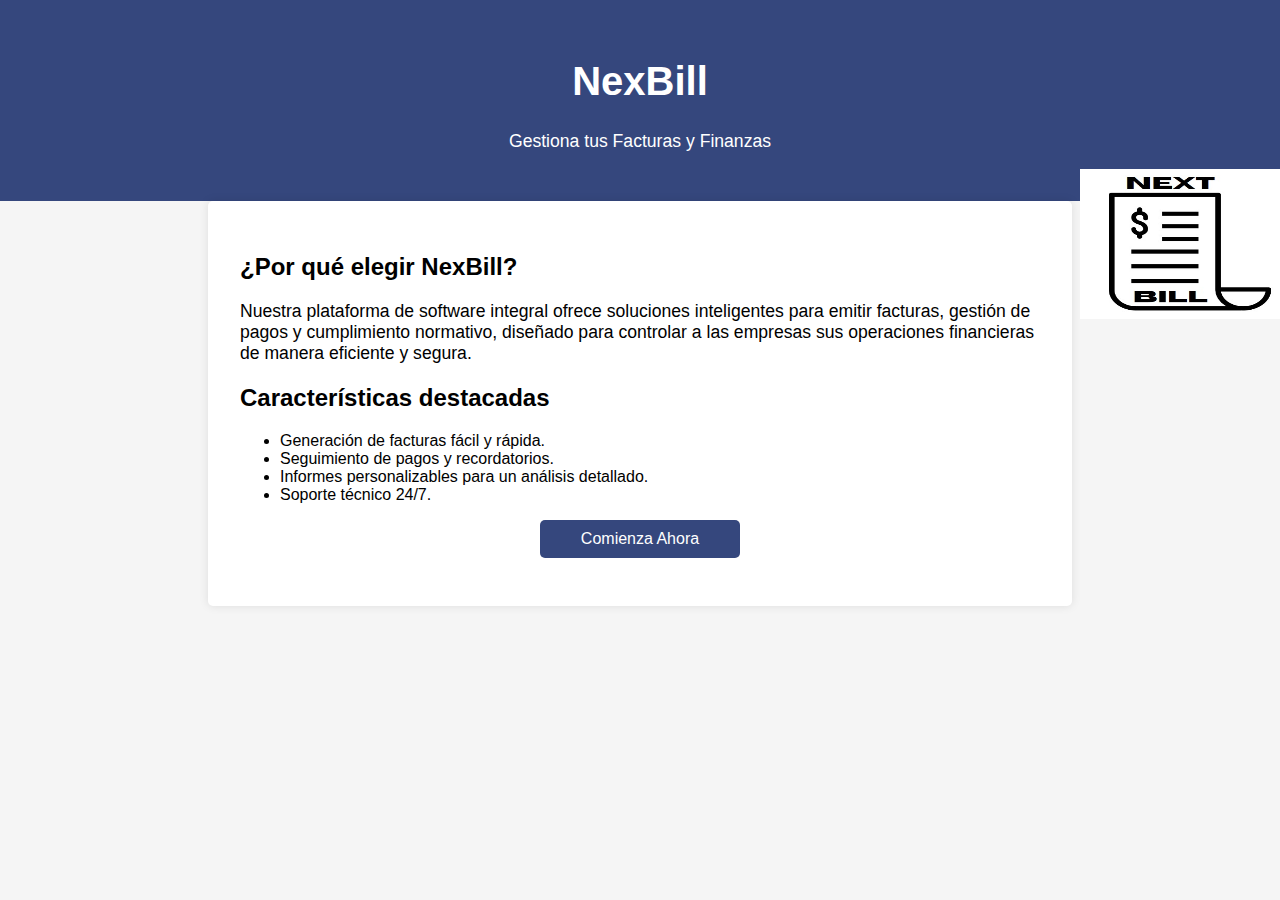
==== index.html @ c470e37c "Landing" ====
<!DOCTYPE html>
<html lang="es">
<head>
    <meta charset="UTF-8">
    <meta name="viewport" content="width=device-width, initial-scale=1.0">
    <link rel="stylesheet" href="style.css">
    <title>NexBill</title>
</head>
<body>
    <header>
        <h1>NexBill</h1>
        <p>Gestiona tus Facturas y Finanzas</p>
        <div class="img-container">
            <img src="img/logo.jpg" alt="Logo" width="200" height="150">
        </div>
    </header>

    <div class="container">
        <h2>¿Por qué elegir NexBill?</h2>
        <p>Nuestra plataforma de software integral ofrece soluciones inteligentes para emitir facturas, gestión de pagos y cumplimiento normativo, diseñado para controlar a las empresas sus operaciones financieras de manera eficiente y segura.</p>

        <h2>Características destacadas</h2>
        <ul>
            <li>Generación de facturas fácil y rápida.</li>
            <li>Seguimiento de pagos y recordatorios.</li>
            <li>Informes personalizables para un análisis detallado.</li>
            <li>Soporte técnico 24/7.</li>
        </ul>

        <a class="cta-button" href="#">Comienza Ahora</a>
    </div>
</body>
</html>
---- style.css ----
body {
    font-family: Arial, sans-serif;
    background-color: #f5f5f5;
    margin: 0;
    padding: 0;
}

header {
    background-color: #35477d;
    color: #fff;
    text-align: center;
    padding: 2rem 0;
}

h1 {
    font-size: 2.5rem;
}

.container {
    max-width: 800px;
    margin: 0 auto;
    padding: 2rem;
    background-color: #fff;
    border-radius: 5px;
    box-shadow: 0 0 10px rgba(0, 0, 0, 0.1);
}

p {
    font-size: 1.1rem;
}

.cta-button {
    display: block;
    width: 200px;
    background-color: #35477d;
    color: #fff;
    text-align: center;
    margin: 1rem auto;
    padding: 10px 0;
    border-radius: 5px;
    text-decoration: none;
}

.cta-button:hover {
    background-color: #293f6d;
}

.img-container {
    float: right;  /* Alinea la imagen hacia la derecha */
    
}
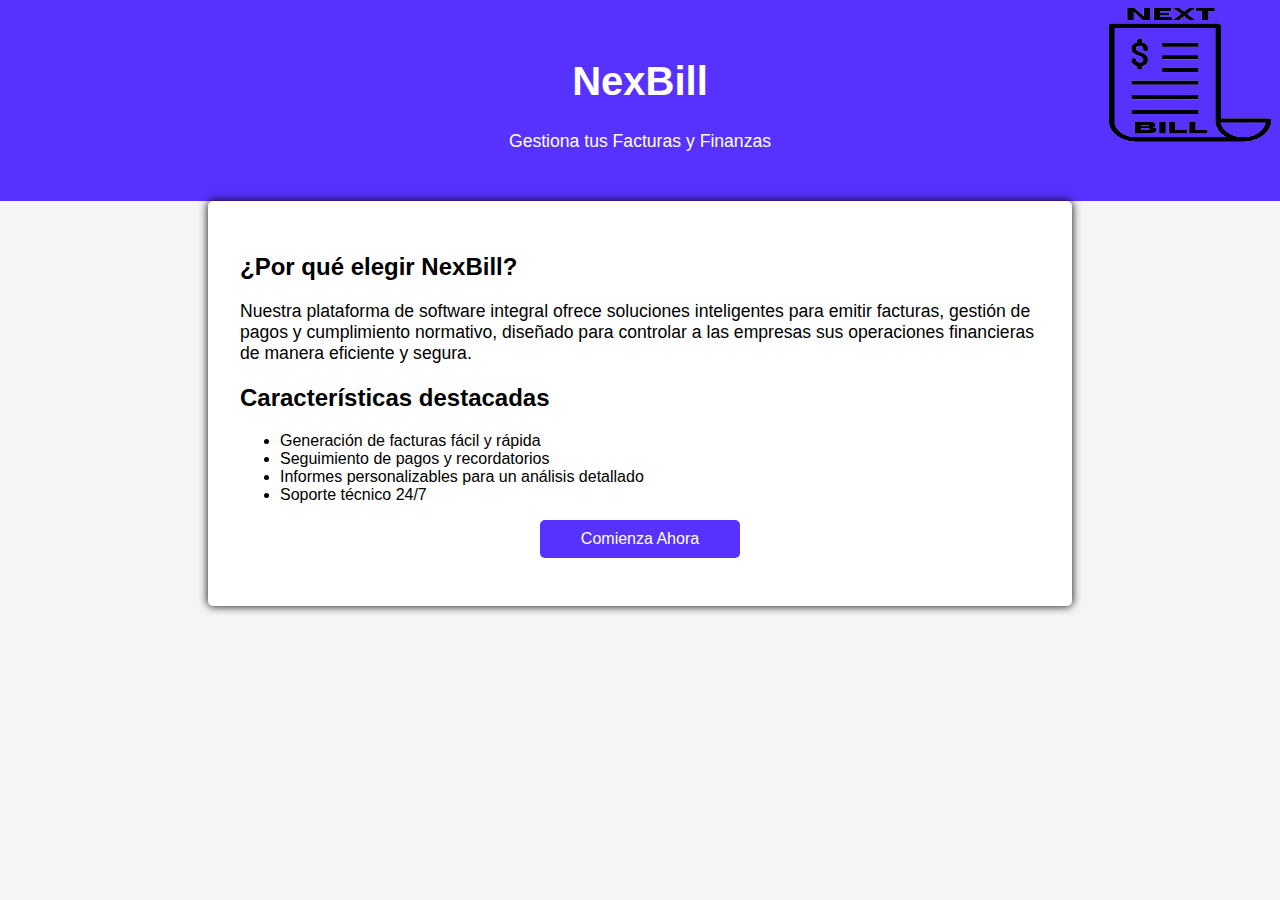
==== commit 780d5e84: "Landing Page" ====
--- a/index.html
+++ b/index.html
@@ -11,7 +11,7 @@
         <h1>NexBill</h1>
         <p>Gestiona tus Facturas y Finanzas</p>
         <div class="img-container">
-            <img src="img/logo.jpg" alt="Logo" width="200" height="150">
+            <img src="img/logo.png" alt="Logo" width="200" height="150">
         </div>
     </header>
 
@@ -21,13 +21,13 @@
 
         <h2>Características destacadas</h2>
         <ul>
-            <li>Generación de facturas fácil y rápida.</li>
-            <li>Seguimiento de pagos y recordatorios.</li>
-            <li>Informes personalizables para un análisis detallado.</li>
-            <li>Soporte técnico 24/7.</li>
+            <li>Generación de facturas fácil y rápida</li>
+            <li>Seguimiento de pagos y recordatorios</li>
+            <li>Informes personalizables para un análisis detallado</li>
+            <li>Soporte técnico 24/7</li>
         </ul>
 
-        <a class="cta-button" href="#">Comienza Ahora</a>
+        <a class="cta-button" href="inicio_sesion.html">Comienza Ahora</a>
     </div>
 </body>
 </html>
--- a/style.css
+++ b/style.css
@@ -6,7 +6,7 @@
 }
 
 header {
-    background-color: #35477d;
+    background-color: #5732FF; /*35477d*/
     color: #fff;
     text-align: center;
     padding: 2rem 0;
@@ -22,7 +22,7 @@
     padding: 2rem;
     background-color: #fff;
     border-radius: 5px;
-    box-shadow: 0 0 10px rgba(0, 0, 0, 0.1);
+    box-shadow: 0 0 10px #000000;
 }
 
 p {
@@ -32,7 +32,7 @@
 .cta-button {
     display: block;
     width: 200px;
-    background-color: #35477d;
+    background-color: #5732FF;
     color: #fff;
     text-align: center;
     margin: 1rem auto;
@@ -42,10 +42,12 @@
 }
 
 .cta-button:hover {
-    background-color: #293f6d;
+    background-color: #81828d;
 }
 
 .img-container {
-    float: right;  /* Alinea la imagen hacia la derecha */
-    
+    /*float: right;  /* Alinea la imagen hacia la derecha */
+    position: absolute;
+    top: 0;
+    right: 0;
 }
